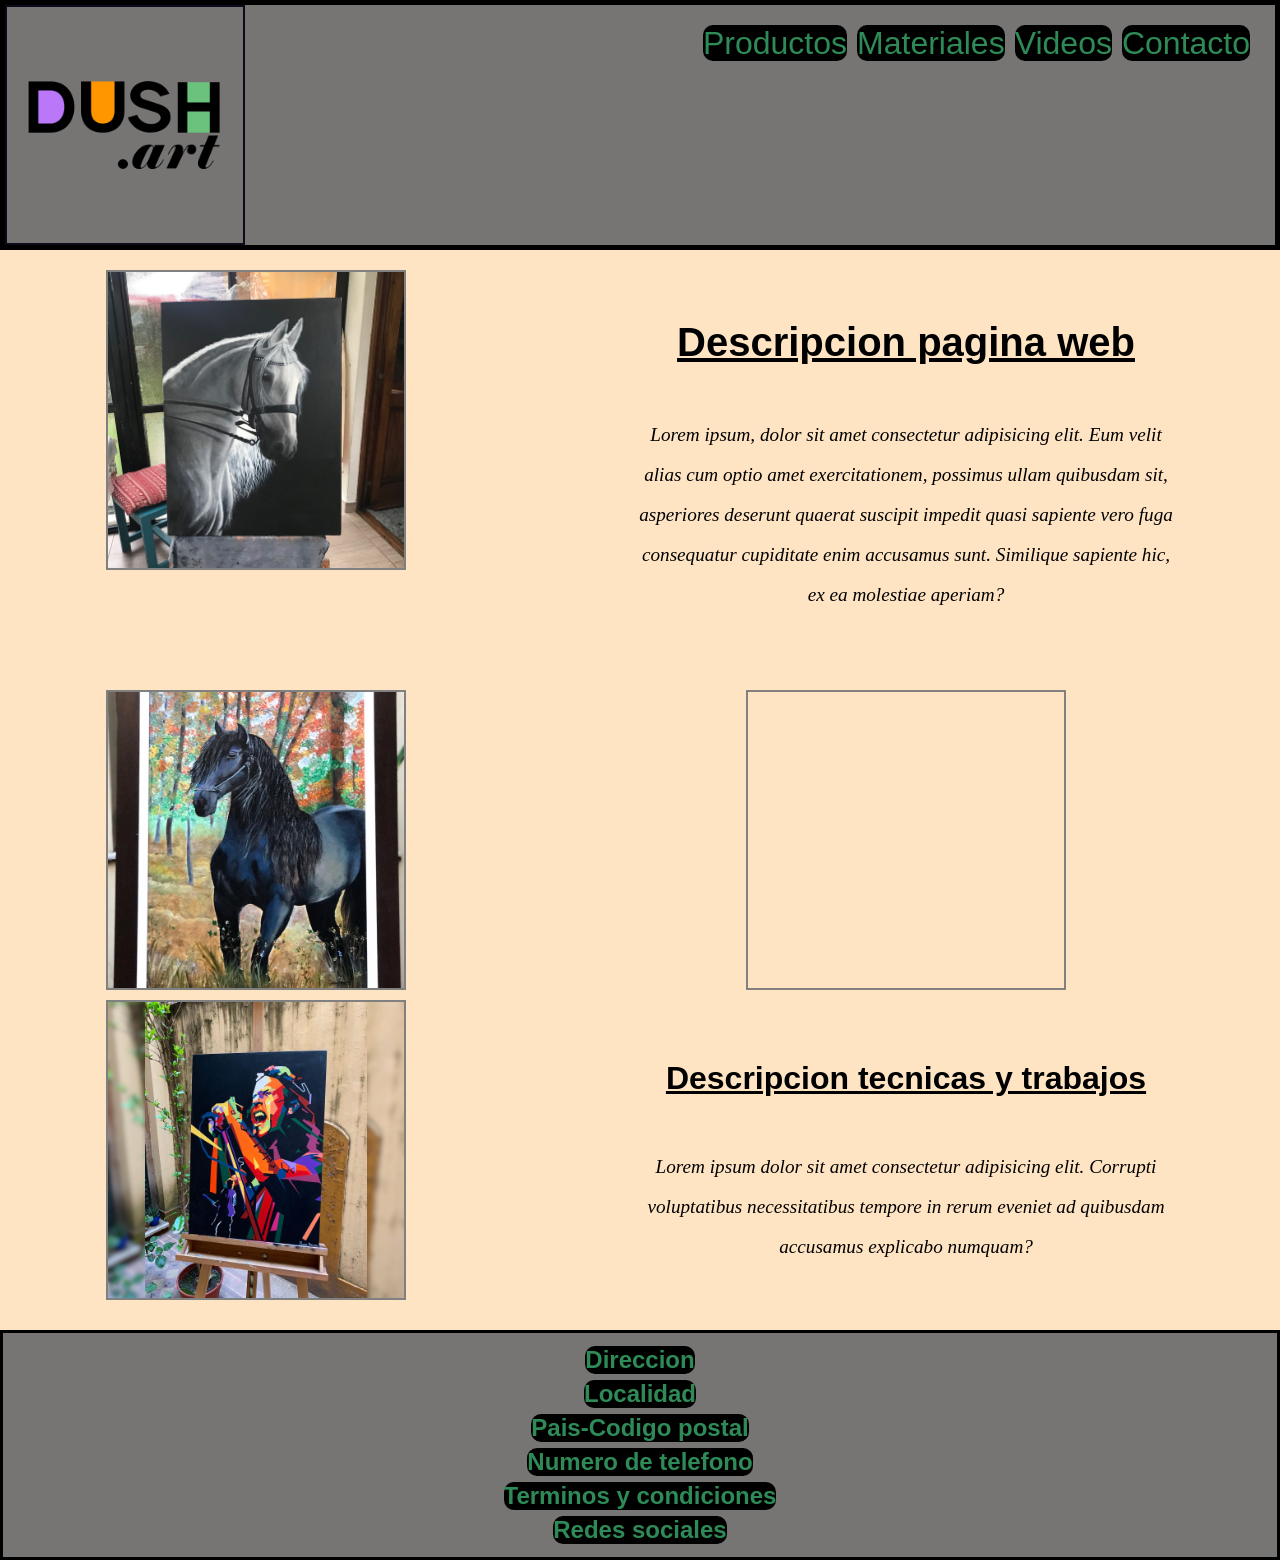
==== Index.html @ 37552c12 "comiteamos el proyecto anterior" ====
<!DOCTYPE html>
<html lang="en">
<head>
    <meta charset="UTF-8">
    <meta http-equiv="X-UA-Compatible" content="IE=edge">
    <meta name="viewport" content="width=device-width, initial-scale=1.0">
    <title>Dush art</title>
    <link rel="stylesheet" href="./Css/style.css">
    <link rel="shortcut icon" href="./Imagenes/icon pagina.png">
</head>

<body>
    <div class="cuerpo">
        <header class="encabezado">
            <a href="./Index.html">
                <img src="./Imagenes/dush logo_Mesa de trabajo 1.png" alt="Logo">
            </a>
            <nav class="menu">
                <ul>
                    <li> <a href="Productos.html">Productos</a></li>
                    <li> <a href="Materiales.html">Materiales</a></li>
                    <li> <a href="Videos.html">Videos</a></li>
                    <li> <a href="Contacto.html">Contacto</a></li>
                </ul>
            </nav>
        </header>
    
        <section class="imagenPrincipal">
                <div>
                    <img src="./Imagenes/caballo blanco.JPG" alt="Caballo blanco">
                </div>
        </section>
        <section class="descripcionWeb">
                <div>
                <h1>Descripcion pagina web</h1>    
                    <p class="parrafos">Lorem ipsum, dolor sit amet consectetur adipisicing elit. Eum velit alias cum optio amet exercitationem, possimus ullam quibusdam sit, asperiores deserunt quaerat suscipit impedit quasi sapiente vero fuga consequatur cupiditate enim accusamus sunt. Similique sapiente hic, ex ea molestiae aperiam?</p>
                </div>
        </section>
            <div class="video">
                <iframe width="560" height="315" src="https://www.youtube.com/embed/6YSAMo6TmkE" title="YouTube video player" frameborder="0" allow="accelerometer; autoplay; clipboard-write; encrypted-media; gyroscope; picture-in-picture" allowfullscreen></iframe>
            </div>
        <section class="imagenesTrabajos"> 
                <img src="./Imagenes/caballo.JPG" alt="Caballo negro">
                <img src="./Imagenes/eddie.JPG" alt="Eddie Vedder">
        </section>
        <section class="descripcionTrabajos">
            <div>
                <h2>Descripcion tecnicas y trabajos</h2>
                <p class="parrafos">Lorem ipsum dolor sit amet consectetur adipisicing elit. Corrupti voluptatibus necessitatibus tempore in rerum eveniet ad quibusdam accusamus explicabo numquam?</p>
            </div>
        </section>

        <footer class="footer">
            <ul>
                <li>Direccion</li>
                <li>Localidad</li>
                <li>Pais-Codigo postal</li>
                <li>Numero de telefono</li>
                <li>Terminos y condiciones</li>
                <li>Redes sociales</li>
            </ul>
        </footer>
    </div>
</body>
</html>
---- Css/style.css ----
*{
    margin: 0;
    padding: 0;
    box-sizing: border-box;
}
body{
    background-color: bisque;
}
.cuerpo{
    display: grid;
    grid-template-areas: 
                        "inicio inicio"
                        "imagen1 info1"
                        "imagen2 video"
                        "imagen2 info2"
                        "footer footer";
    grid-template-columns: 40% auto ;
    grid-template-rows: 250px 400px 300px 300px auto;
    gap: 20px;
}
.cuerpo .encabezado{
    grid-area: inicio;
    justify-content: space-between;
    display: flex;
    flex-direction: row;
    background-color: rgb(119, 116, 116);
    border: 5px solid;
}
.cuerpo .encabezado a img{
    height: auto;
    width: 240px;
    border: 2px solid;
    border-color: rgb(13, 9, 27);
}

.menu ul{
    display: flex;
    flex-direction: row;
    padding: 20px;
    list-style-type: none;
    text-align: right;
    font-size: 2rem;
    font-family: 'Lucida Sans', 'Lucida Sans Regular', 'Lucida Grande', 'Lucida Sans Unicode', Geneva, Verdana, sans-serif;
}

.menu ul li a{
    text-decoration: none;
    color: seagreen;
    background-color: black;
    margin: 10px 5px;
    border-color: bisque;
    border-radius: 10px; 
}
.menu ul li a:hover{
    background-color: violet;

}
.cuerpo .imagenPrincipal{
    grid-area: imagen1;
    display: grid;
    justify-items: center;
}
.cuerpo .imagenPrincipal img{
    height: 300px;
    width: auto;
    border: 2px solid;
    border-color: grey;
}

.cuerpo .descripcionWeb{
    grid-area: info1;
    padding: 100px;
    text-align: center;
}

.cuerpo .descripcionWeb h1{
    text-decoration: underline;
    font-size: 2.5rem;
    font-style: none;
    font-family: sans-serif;
    font-weight: 700;
    margin-top: -50px;
    padding-bottom: 50px;
}
.cuerpo .descripcionWeb .parrafos{
    font-style: italic;
    font-size: 1.2rem;
    line-height: 40px;
}
.cuerpo .video{
    grid-area: video;
    display: grid;
    justify-items: center;
}
.cuerpo .video iframe{
    height: 300px;
    width: 320px;
    border: 2px solid;
    border-color: grey;
}
.cuerpo .imagenesTrabajos{
    grid-area: imagen2;
    display: grid;
    justify-items: center;
}
.cuerpo .imagenesTrabajos img:nth-child(1){
    height: 300px;
    width: auto;
    border: 2px solid;
    border-color: grey;
}
.cuerpo .imagenesTrabajos img:nth-child(2){
    height: 300px;
    width: auto;
    border: 2px solid;
    border-color: grey;
}
.cuerpo .descripcionTrabajos{
    grid-area: info2;
    text-align: center;
    padding: 100px;
}
.cuerpo .descripcionTrabajos h2{
    text-decoration: underline;
    font-size: 2rem;
    font-style: none;
    font-family: sans-serif;
    text-align: center;
    font-weight: 700;
    margin-top: -50px;
    padding-bottom: 50px;
}
.cuerpo .descripcionTrabajos .parrafos{
    font-style: italic;
    font-size: 1.2rem;
    line-height: 40px;
}
.cuerpo .footer{
    grid-area: footer;
    text-align: center;
    background-color: rgb(119, 116, 116);
    border: 3px solid;
    border-color: black;
    font-weight: bold;
}
.cuerpo .footer ul{
    display: flex;
    flex-direction:column;
    list-style-type: none;
    text-align: center;
    font-size: 1.5rem;
    font-family: 'Lucida Sans', 'Lucida Sans Regular', 'Lucida Grande', 'Lucida Sans Unicode', Geneva, Verdana, sans-serif;
    padding: 10px;
}
.cuerpo .footer ul li{
    text-decoration: none;
    color: seagreen;
    background-color: black;
    border-color: bisque;
    border-radius: 10px; 
    align-self: center;
    margin:3px
}
.cuerpo .formulario {
    display: grid;
    grid-area: info1;
    justify-content: flex-start;
    align-content: center;
    margin-top: 60px;

}
.cuerpo .formulario h1{
    text-decoration: underline;
    font-size: 2.5rem;
    font-style: none;
    font-family: sans-serif;
    font-weight: 700;
    padding-bottom: 25px;
}
.cuerpo .formulario .form{
    display: flex;
    flex-direction: column;
    align-items:baseline;
    padding: 5px;
}
.cuerpo .formulario .form:nth-child(1){
    display: flex;
    flex-direction: row;
    justify-content:space-between;
}
.cuerpo .materiales {
    grid-area: info1;
    text-align: center;
    line-height: 40px;
}
.cuerpo .materiales h1{
    text-decoration: underline;
    font-size: 2.5rem;
    font-style: none;
    font-family: sans-serif;
    font-weight: 700;
    padding-bottom: 50px;
}
.cuerpo .pinceles {
    grid-area: imagen1;
    display: grid;
    justify-items: center;
    text-align: center;
    line-height: 40px;
}
.cuerpo .pinceles h2{
    text-decoration: underline;
    font-size: 2.5rem;
    font-style: none;
    font-family: sans-serif;
    font-weight: 700;
}
.cuerpo .pinceles img{
    height: 250px;
    width: auto;
}
.cuerpo .pinturas {
    grid-area: imagen2;
    display: grid;
    justify-items: center;
    text-align: center;
    line-height: 40px;
}
.cuerpo .pinturas h2{
    text-decoration: underline;
    font-size: 2.5rem;
    font-style: none;
    font-family: sans-serif;
    font-weight: 700;
}
.cuerpo .pinturas h3{
    text-decoration: underline;
    font-size: 1.5rem;
    font-style: none;
    font-family: sans-serif;
    font-weight: 700;
}
.cuerpo .pinturas img{
    height: 175px;
    width: auto;
}
.cuerpo .bastidores{
    grid-area: video;
    display: grid;
    justify-items: center;
    text-align: center;
    line-height: 40px;
}
.cuerpo .bastidores h2{
    text-decoration: underline;
    font-size: 2.5rem;
    font-style: none;
    font-family: sans-serif;
    font-weight: 700;
}
.cuerpo .bastidores h3{
    text-decoration: underline;
    font-size: 1.5rem;
    font-style: none;
    font-family: sans-serif;
    font-weight: 700;
}
.cuerpo .bastidores img{
    height: 175px;
    width: auto;
}

.cuerpo .productos{
    grid-area: info1;
    display: grid;
    grid-template-columns: 100%;
    grid-template-rows: 1fr 1fr 1fr;
}

.cuerpo .productos h1{
    text-decoration: underline;
    font-size: 2rem;
    font-style: none;
    font-family: sans-serif;
    font-weight: 700;
    margin-top: -20px;
    padding: 50px 0 50px 0;
    margin-left: 50px;
}
.cuerpo .productos .imagenesCamperas{
    grid-row: 2/3; 
    margin-left: -100px;
}
.cuerpo .productos .imagenesCamperas h2{
    margin-left: 170px;
    text-decoration: underline;
    font-size: 1.5rem;
    font-style: none;
    font-family: sans-serif;
    font-weight: 500;
    padding-bottom: 50px;
}
.cuerpo .productos .imagenesCamperas img{
    height: 200px;
    width: auto;
}
.cuerpo .productos .imagenesCuadros{
    grid-row: 3/4;
    margin-left: -195px;
}
.cuerpo .productos .imagenesCuadros h2{
    margin-left: 280px;
    text-decoration: underline;
    font-size: 1.5rem;
    font-style: none;
    font-family: sans-serif;
    font-weight: 500;
    padding: 50px 0 50px 0;
}
.cuerpo .productos .imagenesCuadros img{
    height: 200px;
    width: auto;
}
.cuerpo .videos{
    grid-area: info1;
}
.cuerpo .videos h1{
    text-decoration: underline;
    font-size: 2rem;
    font-style: none;
    font-family: sans-serif;
    font-weight: 700;
    margin-top: -20px;
    padding: 50px 0 50px 0;
    margin-left: 70px;
}
.cuerpo .videos video{
    width: 500px;
    height: 300px;
    margin-left: -130px;
    border: 2px solid;
    border-color: rgb(5, 1, 1);
    margin-bottom: 50px;
}

@media (min-width:320px) and (max-width:767px){
    body{
        background-color: rgb(68, 162, 216);
    }
    .cuerpo {
        display: grid;
        grid-template-areas: "inicio"
                             "info1"
                             "imagen1"
                             "info2"
                             "imagen2"
                             "video"
                             "footer"; 
         grid-template-columns: 100vw ;
         grid-template-rows: 150px 400px 300px 300px 300px 300px auto;
        justify-content: left
    }
    .cuerpo .encabezado{
        grid-area: inicio;
        width: auto;
        display: flex;
        flex-direction:column;
    }
    .cuerpo .encabezado a img{
        height: auto;
        width: 100px;
    }
    .menu ul{
        font-size: 0.7rem;
    }
    .cuerpo .imagenesTrabajos{
        display: flex;
        justify-content: center;
    }
    .cuerpo .descripcionWeb h1{
        text-decoration: underline;
        font-size: 1rem;
    }
    .cuerpo .descripcionWeb .parrafos{
        font-style: italic;
        font-size: 0.7rem;
        line-height: 20px
    }
    .cuerpo .descripcionTrabajos h2{
        font-size: 0.8rem;
    }
    .cuerpo .descripcionTrabajos .parrafos{
        font-style: italic;
        font-size: 0.7rem;
        line-height: 20px;

    }
    .cuerpo .imagenesTrabajos{
        grid-area: imagen2;
        display: flex;
        flex-direction: column;
    }
    .cuerpo .imagenesTrabajos img:nth-child(1){
        display: none;
    }
    .cuerpo .imagenesTrabajos img:nth-child(2){
        height: 300px;
        width: auto;
        border: 2px solid;
        border-color: grey;
    }
    .cuerpo .footer ul{
        font-size: 0.8rem;
    }
    .cuerpo .formulario {
        justify-content: center;
    }
    .cuerpo .materiales {
        grid-area: info1;
    }
    .cuerpo .materiales h1{
        font-size: 1rem;
    }
    .cuerpo .materiales .parrafos{
        font-size: 0.7rem;
        line-height: 30px;
        margin-top: -40px;
    }
    .cuerpo .pinceles {
        grid-area:imagen1;
        margin-top: -40px;
    }
    .cuerpo .pinceles .parrafos{
        line-height: 25px;
        font-size: 0.7rem;
    }
    .cuerpo .pinceles h2{
        font-size: 1rem;
    }
    .cuerpo .pinceles img{
        height: auto;
        width: 150px;
    }
    .cuerpo .pinturas {
        grid-area: info2;
        line-height: 25px;
    }
    .cuerpo .pinturas h2{
        font-size: 1rem;
        padding-top:10px;
    }
    .cuerpo .pinturas h3{
        font-size: 0.8rem;
        padding-top: 10px;
    }
    .cuerpo .pinturas img{
        height: auto;
        width: 150px;
        padding-top: 10px;
    }
    .cuerpo .bastidores{
        grid-area: video;
        line-height: 25px;
    }
    .cuerpo .bastidores h2{
        font-size: 1rem;
        margin-top: -140px;
    }
    .cuerpo .bastidores .parrafos{
        margin-top: -110px;
    }
    .cuerpo .bastidores h3{
        font-size: 0.8rem;
    }
    .cuerpo .bastidores img{
        height: 125px;
        width: auto;
    }
    .cuerpo .productos{
        grid-area: info1;
    }
    .cuerpo .productos h1{
        font-size: 1rem;
        padding-top: -50px;
        text-align: center;
        margin-left: 0px;
    }
    .cuerpo .productos .imagenesCamperas{
        margin-left: 0px;
        text-align: center;
    }
    .cuerpo .productos .imagenesCamperas h2{
        font-size: 0.8rem;
        margin-left: 0px;
    }
    .cuerpo .productos .imagenesCamperas img{
        height: auto;
        width: 150px;
    }
    .cuerpo .productos .imagenesCamperas img:nth-child(4){
        width: 100%;
    }
    .cuerpo .productos .imagenesCuadros{
        margin-top: -20px;
        margin-left: 0px;
        text-align: center;
    }
    .cuerpo .productos .imagenesCuadros h2{
        font-size: 0.9rem;
        margin-left: 0px;
    }
    .cuerpo .productos .imagenesCuadros img{
        width: 200px;
        height: auto;
    }
    .cuerpo .videos{
        grid-area: info1;
        text-align: center;
    }
    .cuerpo .videos h1{
        font-size: 1rem;
        font-weight: 700;
        padding-top: -20px;
        padding: 50px 0 50px 0;
        margin-left: 0px;
    }
    .cuerpo .videos video{
        width: 100vw;
        height: 300px;
        margin-left: 0px;
        margin-bottom: 50px;
    }
}
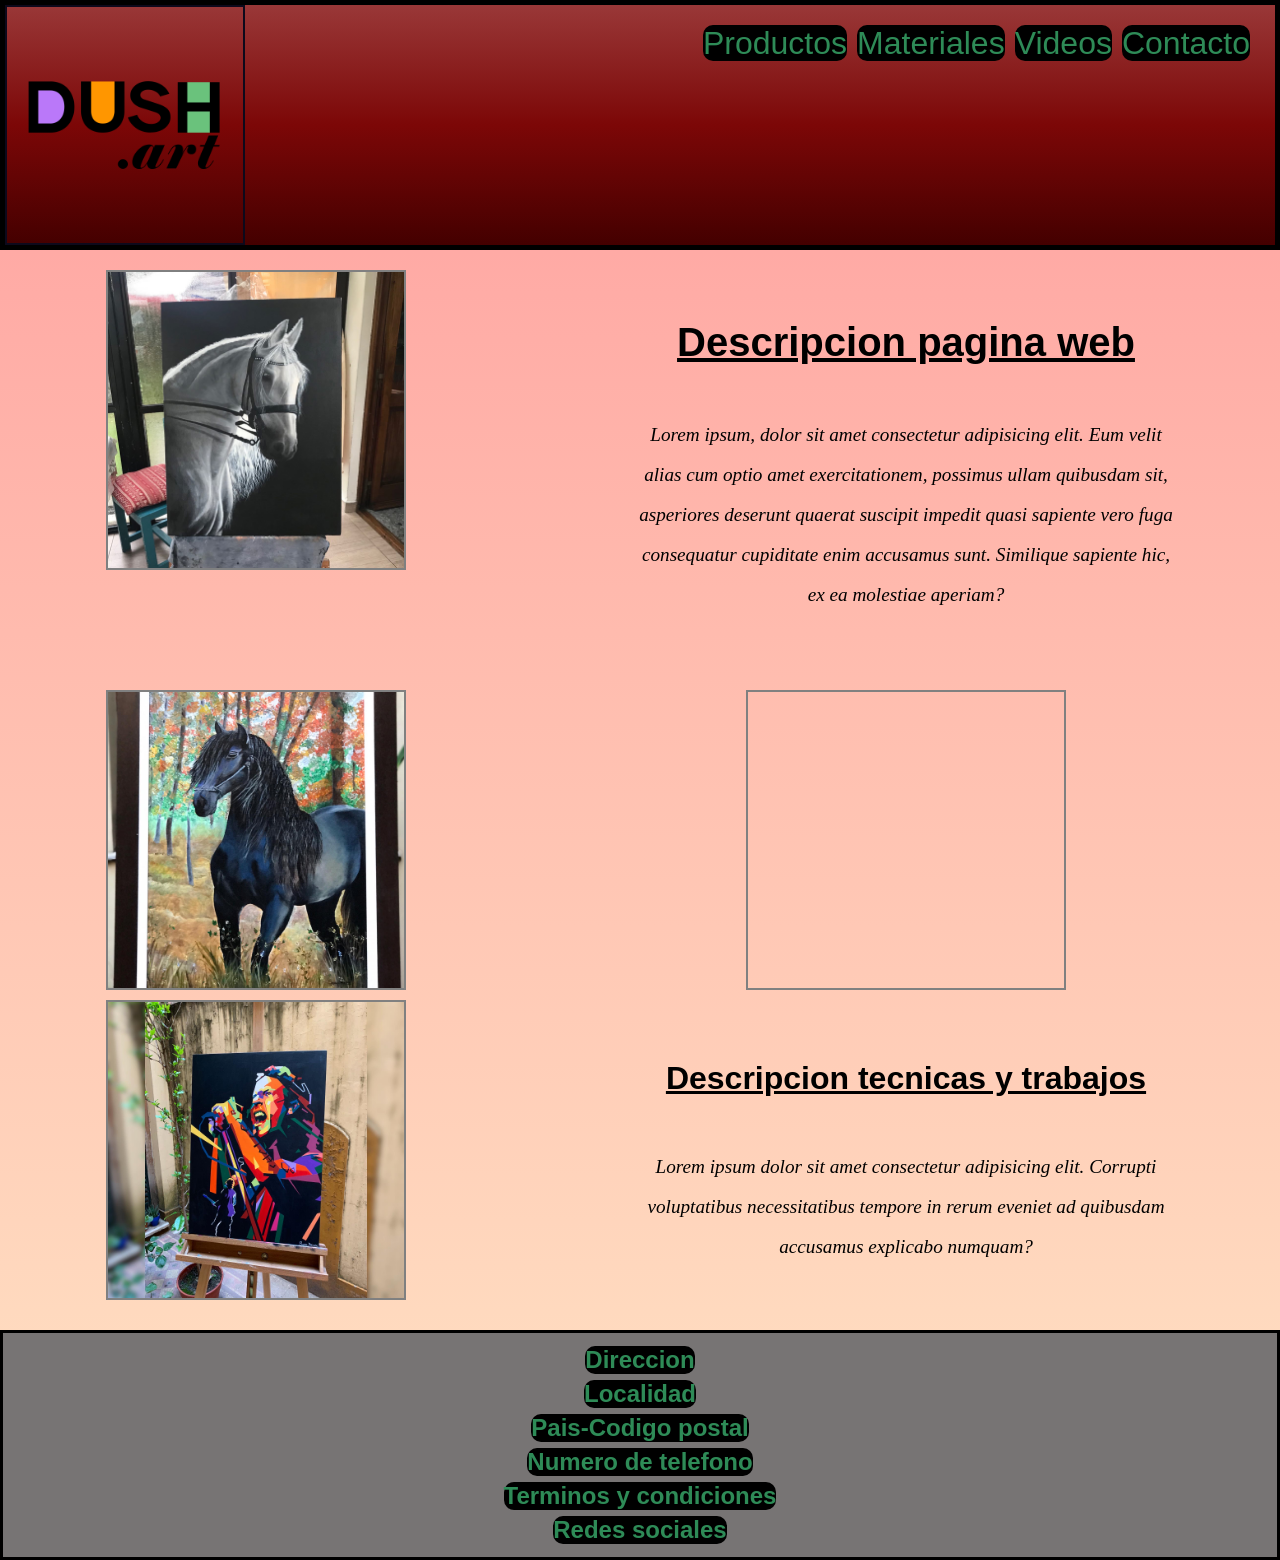
==== commit 74aeee01: "modificacion de nombres" ====
--- a/Index.html
+++ b/Index.html
@@ -6,14 +6,14 @@
     <meta name="viewport" content="width=device-width, initial-scale=1.0">
     <title>Dush art</title>
     <link rel="stylesheet" href="./Css/style.css">
-    <link rel="shortcut icon" href="./Imagenes/icon pagina.png">
+    <link rel="shortcut icon" href="./Imagenes/icon-pagina.png">
 </head>
 
 <body>
     <div class="cuerpo">
         <header class="encabezado">
             <a href="./Index.html">
-                <img src="./Imagenes/dush logo_Mesa de trabajo 1.png" alt="Logo">
+                <img src="./Imagenes/dush-logo_Mesa-de-trabajo-1.png" alt="Logo">
             </a>
             <nav class="menu">
                 <ul>
@@ -27,7 +27,7 @@
     
         <section class="imagenPrincipal">
                 <div>
-                    <img src="./Imagenes/caballo blanco.JPG" alt="Caballo blanco">
+                    <img src="./Imagenes/caballo-blanco.JPG" alt="Caballo blanco">
                 </div>
         </section>
         <section class="descripcionWeb">
--- a/Css/style.css
+++ b/Css/style.css
@@ -4,7 +4,7 @@
     box-sizing: border-box;
 }
 body{
-    background-color: bisque;
+    background: linear-gradient(to bottom, rgb(255, 159, 159), bisque)
 }
 .cuerpo{
     display: grid;
@@ -23,7 +23,7 @@
     justify-content: space-between;
     display: flex;
     flex-direction: row;
-    background-color: rgb(119, 116, 116);
+    background: linear-gradient(rgba(99, 0, 0, 0.651), rgb(124, 7, 7), rgb(68, 0, 0) );
     border: 5px solid;
 }
 .cuerpo .encabezado a img{
@@ -53,7 +53,6 @@
 }
 .menu ul li a:hover{
     background-color: violet;
-
 }
 .cuerpo .imagenPrincipal{
     grid-area: imagen1;
@@ -65,6 +64,10 @@
     width: auto;
     border: 2px solid;
     border-color: grey;
+    transition: all 1s;
+}
+.cuerpo .imagenPrincipal img:hover{
+    transform: scale(1.2, 1.2);
 }
 
 .cuerpo .descripcionWeb{
@@ -102,6 +105,12 @@
     grid-area: imagen2;
     display: grid;
     justify-items: center;
+}
+.cuerpo .imagenesTrabajos img{
+    transition: all 1s ;
+}
+.cuerpo .imagenesTrabajos img:hover{
+    transform: scale(1.2, 1.2);
 }
 .cuerpo .imagenesTrabajos img:nth-child(1){
     height: 300px;
